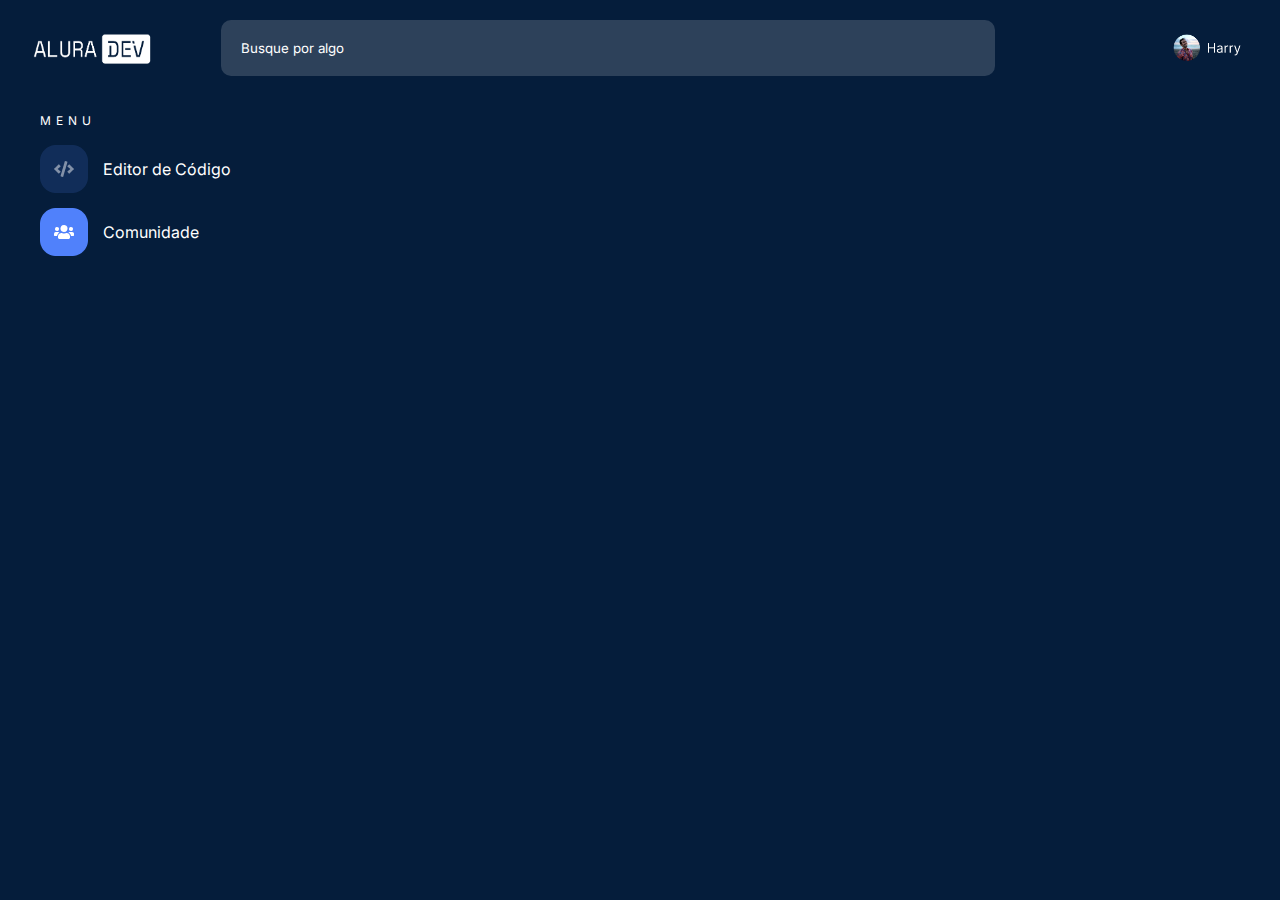
==== comunidade.html @ d51af2bd "Navegação e página comunidade" ====
<!DOCTYPE html>
<html lang="pt-br">

<head>
    <meta charset="UTF-8">
    <meta http-equiv="X-UA-Compatible" content="IE=edge">
    <meta name="viewport" content="width=device-width, initial-scale=1.0">
    <link rel="preconnect" href="https://fonts.googleapis.com">
    <link rel="preconnect" href="https://fonts.gstatic.com" crossorigin>
    <link href="https://fonts.googleapis.com/css2?family=Inter:wght@100;200;300;400;500;600;700;800;900&display=swap"
        rel="stylesheet">
    <link rel="stylesheet" href="assets/css/header.css">
    <title>Alura Dev</title>
</head>

<body>
    <header>
        <img src="assets/img/logo-plataforma.png" alt="Logo da Alura Dev" class="logo">
        <input type="text" placeholder="Busque por algo" class="barra_pesquisar">
        <div class="usuario_container"><img src="assets/img/foto-perfil.png" alt=" " class="usuario"></div>
    </header>
    <main>
        <div class="menu_navegacao_container">
            <ul class="menu_navegacao_lista">
                <label class="menu_navegaco_titulo">Menu</label>
                <a href="index.html"><li class="menu_navegacao_item menu_navegacao_item-editor menu_navegacao_item-editor-off">Editor de Código</li></a>
                <a href="comunidade.html"><li class="menu_navegacao_item menu_navegacao_item-comunidade menu_navegacao_item-comunidade-ativo">Comunidade</li></a>
            </ul>
        </div>
    </main>
</body>
</html>
---- assets/css/header.css ----
* {
    font-family: 'Inter', sans-serif;
}

body {
    background-color: #051D3B;
    margin: 0;
    padding: 0;
}

header {
    display: flex;
    justify-content: space-between;
    padding: 20px;
}

.logo {
    width: 145px;
}

.barra_pesquisar {
    background: rgba(255, 255, 255, 0.16);
    border: none;
    border-radius: 10px;
    color: white;
    padding-left: 20px;
    width: 752px;
}

.barra_pesquisar::placeholder {
    color: white;
}

.usuario_container {
    height: 56px;
    text-align: end;
    width: 210px;
}

.usuario {
    height: 56px;
}

main {
    display: flex;
    justify-content: space-between;
}

.menu_navegacao_lista, .menu_navegacao_lista a {
    color: white;
    display: flex;
    flex-direction: column;
    list-style: none;
    text-decoration: none;
    vertical-align: middle;
}

/* Se aplica também ao botões do formúlario de salvamento de projeto*/
.menu_navegaco_titulo,
.opcoes_titulo {
    color: white;
    font-size: 12px;
    font-weight: 400;
    letter-spacing: 5px;
    line-height: 18px;
    margin-bottom: 15px;
    text-transform: uppercase;
}

.menu_navegacao_item-editor,
.menu_navegacao_item-comunidade {
    align-items: center;
    display: flex;
    font-size: 16px;
    font-weight: 400;
    line-height: 24px;
    margin-bottom: 15px;
}

.menu_navegacao_item-editor::before,
.menu_navegacao_item-comunidade::before {
    background-repeat: no-repeat;
    background-size: 48px 48px;
    content: "";
    display: inline-block;
    height: 48px;
    margin-right: 15px;
    width: 48px;
}

.menu_navegacao_item-editor-ativo::before {
    background-image: url(../img/icon-editor.png);
}

.menu_navegacao_item-editor-off::before {
    background-image: url(../img/icon-editor-off.png);
}

.menu_navegacao_item-comunidade-ativo::before {
    background-image: url(../img/icon-comunidade.png);
}

.menu_navegacao_item-comunidade-off::before {
    background-image: url(../img/icon-comunidade-off.png);
}

.menu_navegacao_item-editor-ativo:hover,
.menu_navegacao_item-comunidade-ativo:hover {
    text-decoration: underline;
}

.menu_navegacao_item-editor-off:hover {
    background-image: url(../img/icon-editor.png);
    background-repeat: no-repeat;
    text-decoration: underline;
}

.menu_navegacao_item-comunidade-off:hover {
    background-image: url(../img/icon-comunidade.png);
    background-repeat: no-repeat;
    text-decoration: underline;
}

.editor_container {
    background: #6BD1FF;
    border-radius: 10px;
    padding: 32px;
}

.editor_input {
    background-image: url(../img/fundo-editor.png);
    background-size: cover;
    border-radius: 10px;
    background-repeat: no-repeat;
    display: inline-block;
    color: white;
    height: calc(302px - 65px);
    padding: 50px 15px 15px 15px;
    width: calc(688px - 30px);
}

.editor_input::placeholder {
    color: white;
    font-weight: 400;
    font-size: 14px;
    line-height: 18.46px;
}

.botao_highlight {
    background: rgba(80, 129, 251, 0.08);
    border: none;
    border-radius: 10px;
    color: white;
    height: 56px;
    margin-top: 30px;
    width: 100%;
}

.opcoes_container {
    display: flex;
    flex-direction: column;
}

.opcoes_campo {
    background: rgba(255, 255, 255, 0.16);
    border: none;
    border-radius: 10px;
    color: white;
    font-size: 16px;
    height: 56px;
    margin-bottom: 15px;
    margin-right: 20px;
    padding-left: 20px;
    width: calc(272px - 20px);
}

.opcoes_campo-linguagem {
    width: 272px;
}

.opcoes_campo-descricao {
    padding-top: 10px;
}

.opcoes_titulo-personalizacao {
    margin-top: 40px;
}

.opcoes_campo-linguagem option {
    background: #051D3B;
}

.opcoes_campo::placeholder {
    color: white;
    font-size: 16px;
    font-weight: 400;
    line-height: 24px;
}

.opcoes_campo-cor {
    background: rgba(255, 255, 255, 0);
    border: 1px solid white;
    border-radius: 10px;
    color: white;
    font-size: 16px;
    height: 56px;
    margin-bottom: 15px;
    margin-right: 20px;
    width: 272px;
}

.botao_salvar_projeto {
    background: #5081FB;
    border: none;
    border-radius: 10px;
    color: #051D3B;
    font-size: 16px;
    font-weight: 400;
    height: 56px;
    line-height: 24px;
    margin-top: 20px;
    width: 272px;
}
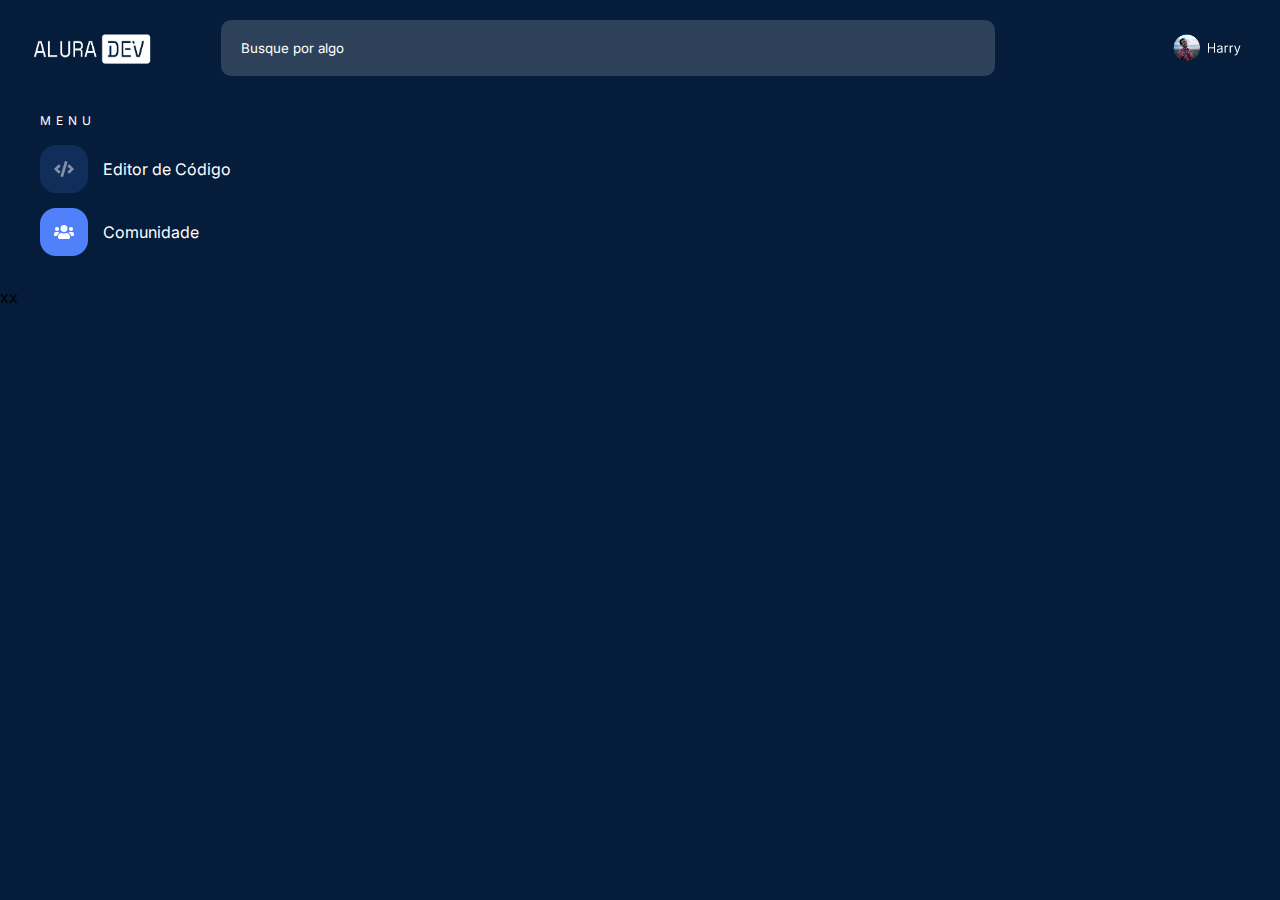
==== commit 105c21a2: "Pequeno teste" ====
--- a/comunidade.html
+++ b/comunidade.html
@@ -9,8 +9,9 @@
     <link rel="preconnect" href="https://fonts.gstatic.com" crossorigin>
     <link href="https://fonts.googleapis.com/css2?family=Inter:wght@100;200;300;400;500;600;700;800;900&display=swap"
         rel="stylesheet">
-    <link rel="stylesheet" href="assets/css/header.css">
-    <title>Alura Dev</title>
+    <link rel="stylesheet" href="assets/css/style.css">
+    <link rel="stylesheet" href="assets/css/comunidade.css">
+    <title>Alura Dev | Comunidade</title>
 </head>
 
 <body>
@@ -20,13 +21,30 @@
         <div class="usuario_container"><img src="assets/img/foto-perfil.png" alt=" " class="usuario"></div>
     </header>
     <main>
-        <div class="menu_navegacao_container">
-            <ul class="menu_navegacao_lista">
-                <label class="menu_navegaco_titulo">Menu</label>
-                <a href="index.html"><li class="menu_navegacao_item menu_navegacao_item-editor menu_navegacao_item-editor-off">Editor de Código</li></a>
-                <a href="comunidade.html"><li class="menu_navegacao_item menu_navegacao_item-comunidade menu_navegacao_item-comunidade-ativo">Comunidade</li></a>
-            </ul>
-        </div>
+        <div class="conteudo">
+            <div class="menu_navegacao_container">
+                <ul class="menu_navegacao_lista">
+                    <label class="menu_navegaco_titulo">Menu</label>
+                    <a href="index.html">
+                        <li class="menu_navegacao_item menu_navegacao_item-editor menu_navegacao_item-editor-off">Editor
+                            de Código</li>
+                    </a>
+                    <a href="comunidade.html">
+                        <li
+                            class="menu_navegacao_item menu_navegacao_item-comunidade menu_navegacao_item-comunidade-ativo">
+                            Comunidade</li>
+                    </a>
+                </ul>
+            </div>
+            <div class="cards">
+                <div class="card1_container">
+                    <div class="card1_container_editor" id="editor_fundo">
+                        <div class="card1_container-botoes"></div>
+                        <code class="card1_preview"> xx
+                </code>
+                    </div>
+                </div>
     </main>
 </body>
+
 </html>--- a/assets/css/style.css
+++ b/assets/css/style.css
@@ -0,0 +1,279 @@
+* {
+    font-family: 'Inter', sans-serif;
+}
+
+body {
+    background-color: #051D3B;
+    margin: 0;
+    padding: 0;
+}
+
+header {
+    display: flex;
+    justify-content: space-between;
+    padding: 20px;
+}
+
+.logo {
+    width: 145px;
+}
+
+.barra_pesquisar {
+    background: rgba(255, 255, 255, 0.16);
+    border: none;
+    border-radius: 10px;
+    color: white;
+    padding-left: 20px;
+    width: 752px;
+}
+
+.barra_pesquisar::placeholder {
+    color: white;
+}
+
+.usuario_container {
+    height: 56px;
+    text-align: end;
+    width: 210px;
+}
+
+.usuario {
+    height: 56px;
+}
+
+main {
+    display: flex;
+    justify-content: space-between;
+}
+
+.menu_navegacao_lista, .menu_navegacao_lista a {
+    color: white;
+    display: flex;
+    flex-direction: column;
+    list-style: none;
+    text-decoration: none;
+    vertical-align: middle;
+}
+
+/* Se aplica também ao botões do formúlario de salvamento de projeto*/
+.menu_navegaco_titulo,
+.opcoes_titulo {
+    color: white;
+    font-size: 12px;
+    font-weight: 400;
+    letter-spacing: 5px;
+    line-height: 18px;
+    margin-bottom: 15px;
+    text-transform: uppercase;
+}
+
+.menu_navegacao_item-editor,
+.menu_navegacao_item-comunidade {
+    align-items: center;
+    display: flex;
+    font-size: 16px;
+    font-weight: 400;
+    line-height: 24px;
+    margin-bottom: 15px;
+}
+
+.menu_navegacao_item-editor::before,
+.menu_navegacao_item-comunidade::before {
+    background-repeat: no-repeat;
+    background-size: 48px 48px;
+    content: "";
+    display: inline-block;
+    height: 48px;
+    margin-right: 15px;
+    width: 48px;
+}
+
+.menu_navegacao_item-editor-ativo::before {
+    background-image: url(../img/icon-editor.png);
+}
+
+.menu_navegacao_item-editor-off::before {
+    background-image: url(../img/icon-editor-off.png);
+}
+
+.menu_navegacao_item-comunidade-ativo::before {
+    background-image: url(../img/icon-comunidade.png);
+}
+
+.menu_navegacao_item-comunidade-off::before {
+    background-image: url(../img/icon-comunidade-off.png);
+}
+
+.menu_navegacao_item-editor-ativo:hover,
+.menu_navegacao_item-comunidade-ativo:hover {
+    text-decoration: underline;
+}
+
+.menu_navegacao_item-editor-off:hover {
+    background-image: url(../img/icon-editor.png);
+    background-repeat: no-repeat;
+    text-decoration: underline;
+}
+
+.menu_navegacao_item-comunidade-off:hover {
+    background-image: url(../img/icon-comunidade.png);
+    background-repeat: no-repeat;
+    text-decoration: underline;
+}
+
+.menu_navegacao_item-editor-ativo:active, 
+.menu_navegacao_item-editor-off:active, 
+.menu_navegacao_item-comunidade-ativo:active,
+.menu_navegacao_item-comunidade-off:active {
+    transform: scale(0.9);
+}
+
+.editor_container {
+    background: #6BD1FF;
+    border-radius: 10px;
+    display: flex;
+    flex-direction: column;
+    padding: 32px;
+    width: 688px;
+}
+
+.editor_container-botoes {
+    background: black;
+    display: block;
+    width: 100%;
+    height: 20px;
+    border-radius: 10px 10px 0 0;
+    background-image: url(../img/botoes-mac.svg);
+    background-repeat: no-repeat;
+    background-position: 10px;
+}
+
+.preview {
+    display: block;
+    flex: 1 1 0px;
+    min-height: 302px;
+    white-space: pre-wrap;
+    background: black;
+    border-radius: 0px 0px 10px 10px;
+}
+
+.preview:focus {
+    outline: none;
+}
+
+/* propriedades da primeira versão do editor
+.editor_input {
+    background-image: url(../img/fundo-editor.png);
+    background-size: cover;
+    border-radius: 10px;
+    background-repeat: no-repeat;
+    display: inline-block;
+    color: white;
+    height: calc(302px - 65px);
+    padding: 50px 15px 15px 15px;
+    width: calc(688px - 30px);
+} */
+
+/* .editor_input::placeholder {
+    color: white;
+    font-weight: 400;
+    font-size: 14px;
+    line-height: 18.46px;
+} */
+
+.botao_highlight {
+    background: rgba(80, 129, 251, 0.08);
+    border: none;
+    border-radius: 10px;
+    color: white;
+    cursor: pointer;
+    height: 56px;
+    margin-top: 30px;
+    width: 100%;
+}
+
+.botao_highlight:hover {
+    background: rgba(80, 129, 251, 1);
+}
+
+.botao_highlight:active {
+    transform: scale(0.9);
+}
+
+.opcoes_container {
+    display: flex;
+    flex-direction: column;
+}
+
+.opcoes_campo {
+    background: rgba(255, 255, 255, 0.16);
+    border: none;
+    border-radius: 10px;
+    color: white;
+    font-size: 16px;
+    height: 56px;
+    margin-bottom: 15px;
+    margin-right: 20px;
+    padding-left: 20px;
+    width: calc(272px - 20px);
+}
+
+.opcoes_campo-linguagem {
+    width: 272px;
+}
+
+.opcoes_campo-descricao {
+    padding-top: 10px;
+}
+
+.opcoes_titulo-personalizacao {
+    margin-top: 40px;
+}
+
+.opcoes_campo-linguagem option {
+    background: #051D3B;
+}
+
+.opcoes_campo::placeholder {
+    color: white;
+    font-size: 16px;
+    font-weight: 400;
+    line-height: 24px;
+}
+
+.opcoes_campo-cor {
+    background: rgba(255, 255, 255, 0);
+    border: 1px solid white;
+    border-radius: 10px;
+    color: white;
+    font-size: 16px;
+    height: 56px;
+    margin-bottom: 15px;
+    margin-right: 20px;
+    width: 272px;
+}
+
+.botao_salvar_projeto {
+    background: #5081FB;
+    border: none;
+    border-radius: 10px;
+    color: #051D3B;
+    cursor: pointer;
+    font-size: 16px;
+    font-weight: 400;
+    height: 56px;
+    line-height: 24px;
+    margin-top: 20px;
+    width: 272px;
+}
+
+.botao_salvar_projeto:hover {
+    background: #051D3B;
+    border: 1px solid #5081FB;
+    color: #5081FB;
+}
+
+.botao_salvar_projeto:active {
+    transform: scale(0.9);
+}
+
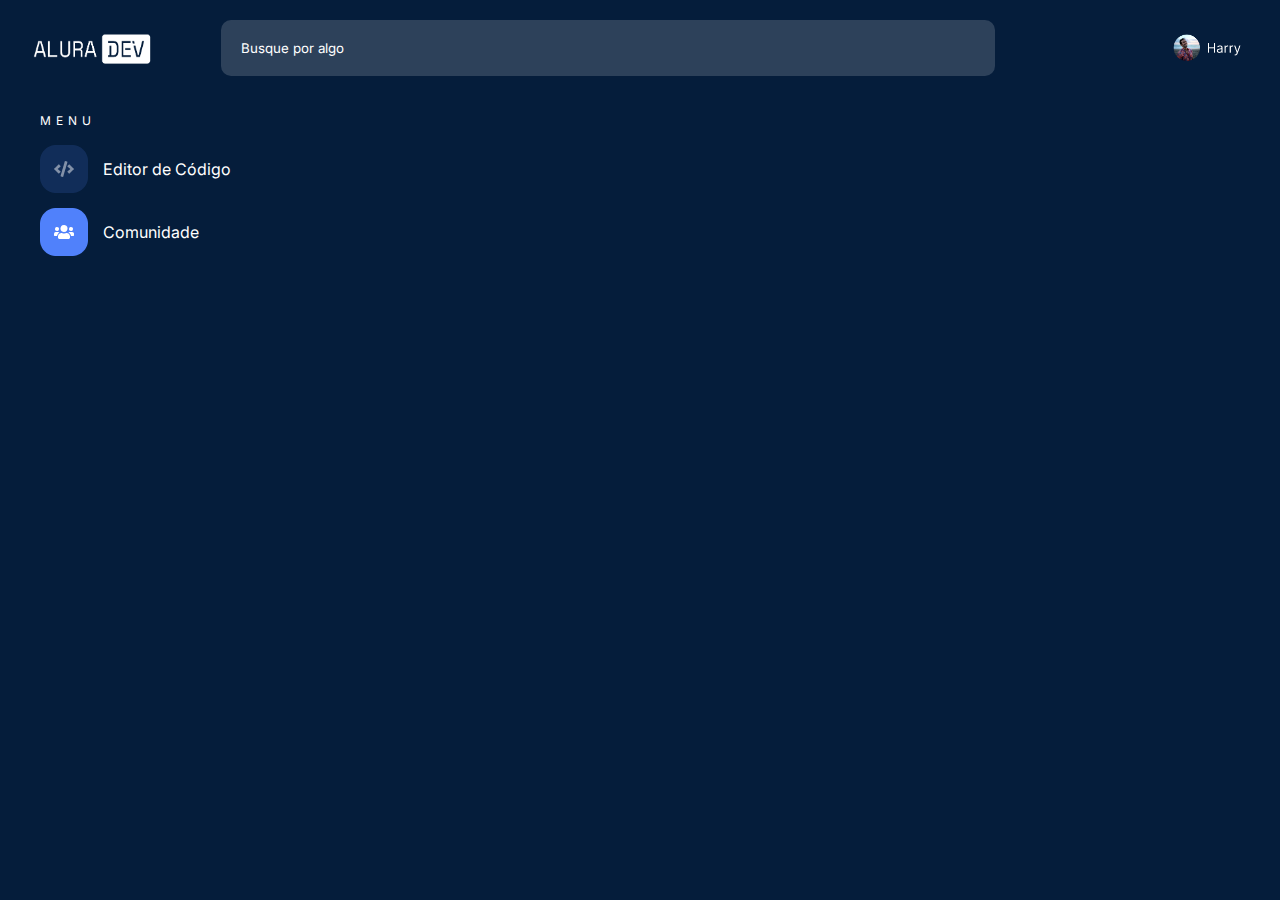
==== commit ec47bd8a: "Salva e carrega dados e gera as miniaturas" ====
--- a/comunidade.html
+++ b/comunidade.html
@@ -36,15 +36,12 @@
                     </a>
                 </ul>
             </div>
-            <div class="cards">
-                <div class="card1_container">
-                    <div class="card1_container_editor" id="editor_fundo">
-                        <div class="card1_container-botoes"></div>
-                        <code class="card1_preview"> xx
-                </code>
-                    </div>
-                </div>
+        </div>
+            <div class="cards_container">
+                <ul class="cards_list" id="cards_list"></ul>
+            </div>
     </main>
+    <script src="assets/js/carregar.js"></script>
 </body>
 
 </html>--- a/assets/css/style.css
+++ b/assets/css/style.css
@@ -53,6 +53,7 @@
     list-style: none;
     text-decoration: none;
     vertical-align: middle;
+    white-space: nowrap;
 }
 
 /* Se aplica também ao botões do formúlario de salvamento de projeto*/
--- a/assets/css/comunidade.css
+++ b/assets/css/comunidade.css
@@ -0,0 +1,42 @@
+main {
+    justify-content: flex-start;
+}
+
+.card {
+    background-color: rgba(0, 0, 0, 0.16);
+    border-radius: 10px;
+    display: inline-block;
+    font-size: 16px;
+    font-weight: 400;
+    line-height: 24px;
+    margin-bottom: 20px;
+    margin-right: 20px;
+    width: 35vw;
+}
+
+.card-nome {
+    margin-left: 20px;
+}
+
+.card-descricao {
+    margin-left: 20px;
+}
+
+.botaosocial {
+    background: none;
+    border: none;
+    color: white;
+    margin-left: 20px;
+    margin-right: 20px;
+}
+
+.card-comentarios::before {
+    background-image: url(../img/comunidade/comentarios.png);
+    background-size: 20px;
+    background-repeat: no-repeat;
+    content: "";
+    display: inline-block;
+    height: 20px;
+    margin-right: 10px;
+    width: 20px;
+}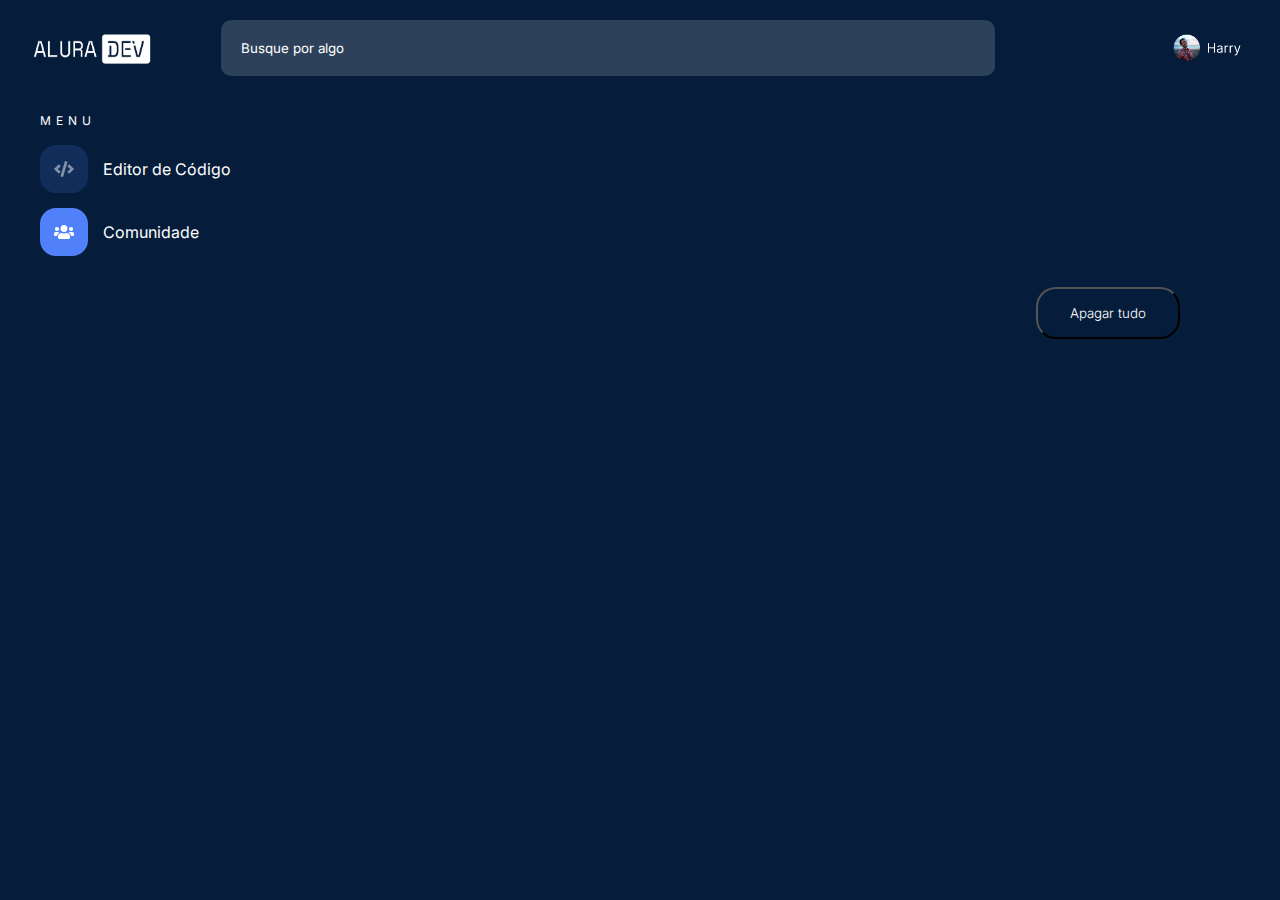
==== commit 59f3f28a: "Botão temporario para limpar localstorage" ====
--- a/comunidade.html
+++ b/comunidade.html
@@ -21,6 +21,7 @@
         <div class="usuario_container"><img src="assets/img/foto-perfil.png" alt=" " class="usuario"></div>
     </header>
     <main>
+    <div class="main">
         <div class="conteudo">
             <div class="menu_navegacao_container">
                 <ul class="menu_navegacao_lista">
@@ -40,8 +41,13 @@
             <div class="cards_container">
                 <ul class="cards_list" id="cards_list"></ul>
             </div>
+    </div>
+    <div class="botao_apagar-container">
+    <button class="botao_apagar" id="botao_apagar">Apagar tudo</button>
+    </div>
     </main>
     <script src="assets/js/carregar.js"></script>
+    <script src="assets/js/apagar.js"></script>
 </body>
 
 </html>--- a/assets/css/style.css
+++ b/assets/css/style.css
@@ -41,7 +41,7 @@
     height: 56px;
 }
 
-main {
+.main {
     display: flex;
     justify-content: space-between;
 }
--- a/assets/css/comunidade.css
+++ b/assets/css/comunidade.css
@@ -1,42 +1,136 @@
-main {
+.main {
     justify-content: flex-start;
+}
+
+.cards_list {
+    display: flex;
+    flex-direction: row;
+    flex-wrap: wrap;
 }
 
 .card {
     background-color: rgba(0, 0, 0, 0.16);
     border-radius: 10px;
-    display: inline-block;
+    display: flex;
     font-size: 16px;
     font-weight: 400;
     line-height: 24px;
     margin-bottom: 20px;
     margin-right: 20px;
-    width: 35vw;
+    width: 500px;
+}
+
+.card-editor_fundo {
+    border-radius: 10px;
+    display: flex;
+    flex-direction: column;
+    height: 288px;
+    padding: 25px;
+    width: 450px;
+}
+
+.editor-botoes {
+    background: black;
+    background-image: url(../img/botoes-mac.svg);
+    background-position: 10px;
+    background-repeat: no-repeat;
+    border-radius: 10px 10px 0 0;
+    height: 20px;
+    width: 100%;
+}
+
+.card-editor {
+    background: black;
+    border-radius: 0px 0px 10px 10px;
+    flex: 1 1 0px;
+    height: 100%;
+    white-space: pre-wrap;
+    width: 100%;
+}
+
+.codigo_texto{
+    background-color: black;
+    color: white;
+    padding: 10px;
 }
 
 .card-nome {
+    color: white;
+    font-size: 21px;
+    margin-bottom: 0;
     margin-left: 20px;
 }
 
 .card-descricao {
-    margin-left: 20px;
+    color: white;
+    font-size: 16px;
+    margin: 0 0 15px 20px;
+    margin-top: 10px;
+}
+
+.card-rodape {
+    align-items: center;
+    display: flex;
+    justify-content: space-between;
+    height: 40px;
+    margin-bottom: 15px;
+}
+
+.card-social {
+    align-items: center;
+    display: flex;
+    white-space: nowrap;
 }
 
 .botaosocial {
     background: none;
     border: none;
     color: white;
+}
+
+.botaosocial:first-child {
     margin-left: 20px;
-    margin-right: 20px;
 }
 
 .card-comentarios::before {
-    background-image: url(../img/comunidade/comentarios.png);
+    background-image: url(../img/icon-comentario.png);
     background-size: 20px;
     background-repeat: no-repeat;
     content: "";
     display: inline-block;
-    height: 20px;
+    height: 17.5px;
     margin-right: 10px;
     width: 20px;
+}
+
+.card-likes::before {
+    background-image: url(../img/icon-coracao.png);
+    background-size: 20px;
+    background-repeat: no-repeat;
+    content: "";
+    display: inline-block;
+    height: 17.5px;
+    margin-right: 10px;
+    width: 20px;
+}
+
+.card-autor {
+    height: 40px;
+    margin-right: 20px;
+    width: 105px;
+}
+
+.botao_apagar-container {
+    display: flex;
+    justify-content: flex-end;
+    margin-right: 100px;
+}
+
+.botao_apagar {
+    padding: 1rem 2rem;
+    color: white;
+    background-color: #051D3B;
+    cursor: pointer;
+    border-radius: 20px;
+    font-weight: 300;
 }